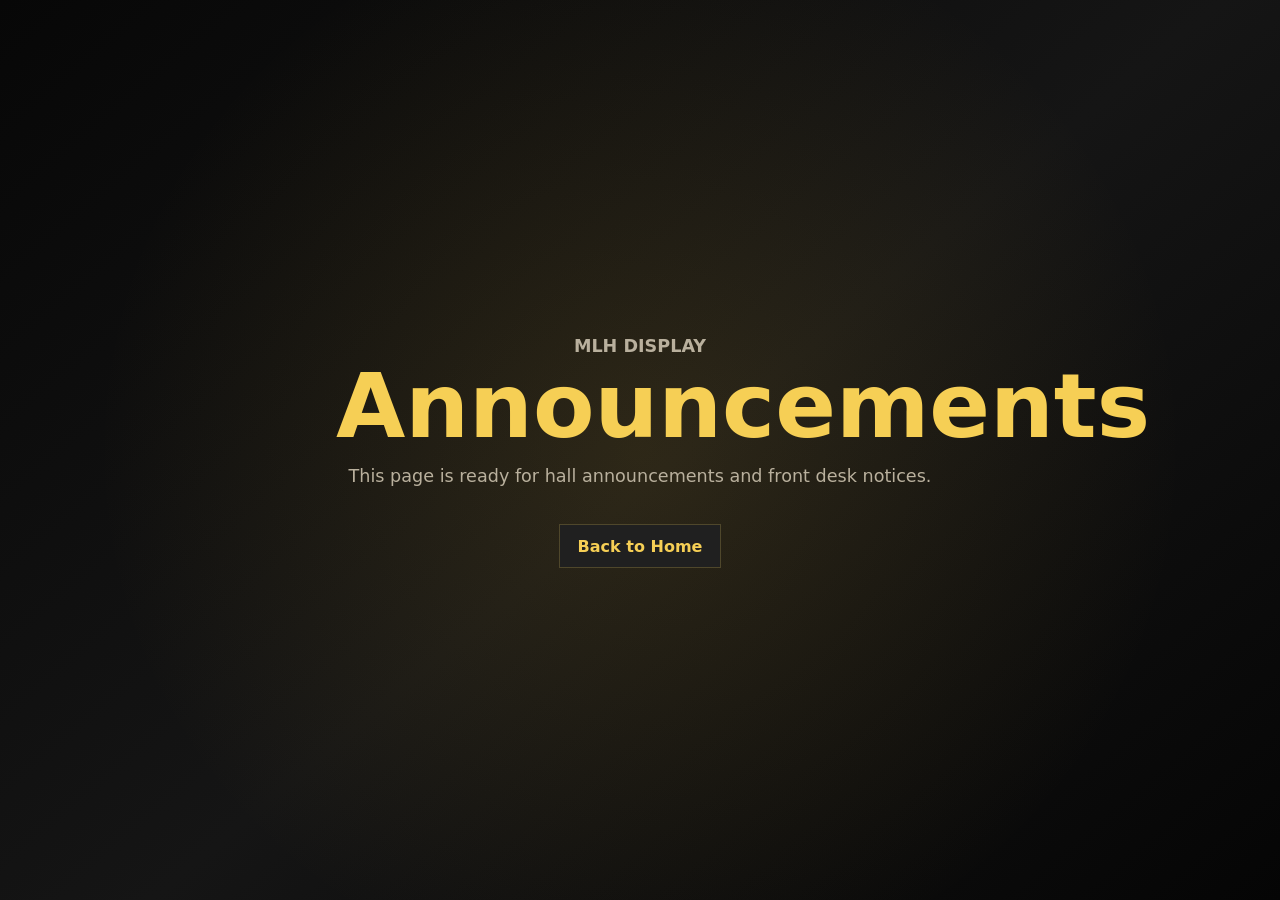
==== announcements.html @ ba6b6603 "Add homepage prototype and package tracker flow" ====
<!doctype html>
<html lang="en">
  <head>
    <meta charset="UTF-8" />
    <meta name="viewport" content="width=device-width, initial-scale=1.0" />
    <title>MLH Announcements</title>
    <link rel="stylesheet" href="styles.css" />
  </head>
  <body>
    <main class="placeholder-page">
      <section class="placeholder-panel">
        <p class="eyebrow">MLH Display</p>
        <h1>Announcements</h1>
        <p>This page is ready for hall announcements and front desk notices.</p>
        <a class="back-link" href="index.html">Back to Home</a>
      </section>
    </main>
  </body>
</html>
---- styles.css ----
:root {
  --bg: #090909;
  --panel: #151515;
  --panel-soft: #202020;
  --gold: #d8a92d;
  --gold-bright: #f6cf55;
  --gold-deep: #946f13;
  --text: #f5f1e5;
  --muted: #b9b09d;
  --line: rgba(246, 207, 85, 0.22);
  --shadow: rgba(0, 0, 0, 0.45);
}

* {
  box-sizing: border-box;
}

body {
  min-height: 100vh;
  margin: 0;
  color: var(--text);
  background:
    radial-gradient(circle at center, rgba(216, 169, 45, 0.13), transparent 34rem),
    linear-gradient(140deg, #070707 0%, var(--panel) 52%, #050505 100%);
  font-family:
    Inter, ui-sans-serif, system-ui, -apple-system, BlinkMacSystemFont, "Segoe UI",
    sans-serif;
}

a {
  color: inherit;
}

.display-shell {
  min-height: 100vh;
  display: grid;
  grid-template-rows: auto 1fr;
  gap: 2rem;
  padding: clamp(1rem, 3vw, 2.5rem);
}

.top-bar {
  display: flex;
  align-items: center;
  justify-content: space-between;
  gap: 1rem;
}

.eyebrow {
  margin: 0 0 0.35rem;
  color: var(--gold-bright);
  font-size: 0.78rem;
  font-weight: 800;
  letter-spacing: 0;
  text-transform: uppercase;
}

h1,
h2,
p {
  margin-top: 0;
}

h1 {
  margin-bottom: 0;
  font-size: clamp(2.25rem, 8vw, 5.6rem);
  line-height: 0.9;
}

.status-pill {
  display: inline-flex;
  align-items: center;
  min-height: 2.5rem;
  padding: 0 1rem;
  border: 1px solid var(--line);
  color: var(--gold-bright);
  background: rgba(12, 12, 12, 0.72);
  font-size: 0.95rem;
  font-weight: 800;
}

.wheel-stage {
  display: grid;
  grid-template-columns: 1fr;
  align-items: center;
  justify-items: center;
  align-content: center;
  gap: 1.5rem;
  width: min(76rem, 100%);
  margin: 0 auto;
}

.wheel-copy {
  order: 2;
  max-width: 32rem;
  min-height: 12rem;
  display: grid;
  align-content: start;
  text-align: center;
}

.wheel-copy h2 {
  margin-bottom: 0.75rem;
  color: var(--gold-bright);
  font-size: clamp(2rem, 4vw, 3.7rem);
  line-height: 0.95;
}

.wheel-copy p:last-child {
  margin-bottom: 0;
  color: var(--muted);
  font-size: clamp(1rem, 1.4vw, 1.25rem);
  line-height: 1.55;
}

#selected-description {
  min-height: 3.2em;
}

.radial-menu {
  order: 1;
  width: min(66vh, 36rem);
  max-width: 100%;
  aspect-ratio: 1;
  filter: drop-shadow(0 2rem 3rem var(--shadow));
}

.wheel {
  width: 100%;
  height: 100%;
  overflow: visible;
}

.wheel-link {
  --lift-x: 0px;
  --lift-y: 0px;
  cursor: pointer;
  outline: none;
}

.wheel-slice-group {
  transform-box: fill-box;
  transform-origin: center;
  transition:
    transform 180ms ease,
    filter 180ms ease;
}

.wheel-link:nth-of-type(1) {
  --lift-x: 10px;
  --lift-y: -18px;
}

.wheel-link:nth-of-type(2) {
  --lift-x: 20px;
  --lift-y: 0px;
}

.wheel-link:nth-of-type(3) {
  --lift-x: 10px;
  --lift-y: 18px;
}

.wheel-link:nth-of-type(4) {
  --lift-x: -10px;
  --lift-y: 18px;
}

.wheel-link:nth-of-type(5) {
  --lift-x: -20px;
  --lift-y: 0px;
}

.wheel-link:nth-of-type(6) {
  --lift-x: -10px;
  --lift-y: -18px;
}

.wheel-link:hover .wheel-slice-group,
.wheel-link:focus-visible .wheel-slice-group {
  transform: translate(var(--lift-x), var(--lift-y)) scale(1.035);
  filter: drop-shadow(0 0.8rem 1rem rgba(0, 0, 0, 0.4));
}

.wheel-slice {
  fill: var(--panel-soft);
  stroke: var(--bg);
  stroke-width: 4;
  transition:
    fill 180ms ease,
    stroke 180ms ease;
}

.wheel-link:nth-of-type(2n) .wheel-slice {
  fill: #181818;
}

.wheel-link:hover .wheel-slice,
.wheel-link:focus-visible .wheel-slice {
  fill: var(--gold);
  stroke: var(--gold-bright);
}

.wheel-label {
  fill: var(--text);
  font-size: 15px;
  font-weight: 900;
  text-anchor: middle;
  dominant-baseline: middle;
  pointer-events: none;
  transition: fill 180ms ease;
}

.wheel-label-wide {
  font-size: 14px;
}

.wheel-link:hover .wheel-label,
.wheel-link:focus-visible .wheel-label {
  fill: #090909;
}

.wheel-center {
  fill: #080808;
  stroke: var(--gold-bright);
  stroke-width: 3;
}

.wheel-center-title,
.wheel-center-subtitle {
  fill: var(--gold-bright);
  font-weight: 900;
  text-anchor: middle;
  pointer-events: none;
}

.wheel-center-title {
  font-size: 34px;
}

.wheel-center-subtitle {
  fill: var(--muted);
  font-size: 15px;
}

.placeholder-page {
  min-height: 100vh;
  display: grid;
  place-items: center;
  padding: 2rem;
  text-align: center;
}

.placeholder-panel {
  width: min(38rem, 100%);
}

.placeholder-panel h1 {
  margin-bottom: 1rem;
  color: var(--gold-bright);
}

.placeholder-panel p {
  color: var(--muted);
  font-size: 1.1rem;
  line-height: 1.6;
}

.back-link {
  display: inline-flex;
  align-items: center;
  min-height: 2.75rem;
  margin-top: 1rem;
  padding: 0 1.1rem;
  border: 1px solid var(--line);
  background: var(--panel-soft);
  color: var(--gold-bright);
  font-weight: 800;
  text-decoration: none;
}

.back-link:hover,
.back-link:focus-visible {
  border-color: var(--gold-bright);
  background: var(--gold);
  color: #090909;
}

.fullscreen-embed-page {
  position: relative;
  min-height: 100vh;
  background: #060606;
}

.fullscreen-embed-frame {
  display: block;
  width: 100%;
  height: 100vh;
  border: 0;
  background: #060606;
}

.overlay-close {
  position: fixed;
  top: 1rem;
  right: 1rem;
  z-index: 10;
  display: grid;
  place-items: center;
  width: 2.75rem;
  height: 2.75rem;
  border: 1px solid rgba(245, 241, 229, 0.16);
  background: rgba(9, 9, 9, 0.72);
  color: var(--gold-bright);
  font-size: 1.75rem;
  font-weight: 600;
  line-height: 1;
  text-decoration: none;
  backdrop-filter: blur(8px);
}

.overlay-close:hover,
.overlay-close:focus-visible {
  border-color: var(--gold-bright);
  background: rgba(216, 169, 45, 0.94);
  color: #090909;
}

@media (max-width: 760px) {
  .display-shell {
    gap: 1.25rem;
  }

  .top-bar {
    align-items: flex-start;
  }

  .wheel-copy {
    justify-self: center;
  }

  .radial-menu {
    width: min(82vw, 28rem);
  }

  .wheel-label {
    font-size: 14px;
  }

  .wheel-label-wide {
    font-size: 12px;
  }
}

@media (prefers-reduced-motion: reduce) {
  *,
  *::before,
  *::after {
    scroll-behavior: auto !important;
    transition-duration: 0.01ms !important;
    animation-duration: 0.01ms !important;
    animation-iteration-count: 1 !important;
  }
}
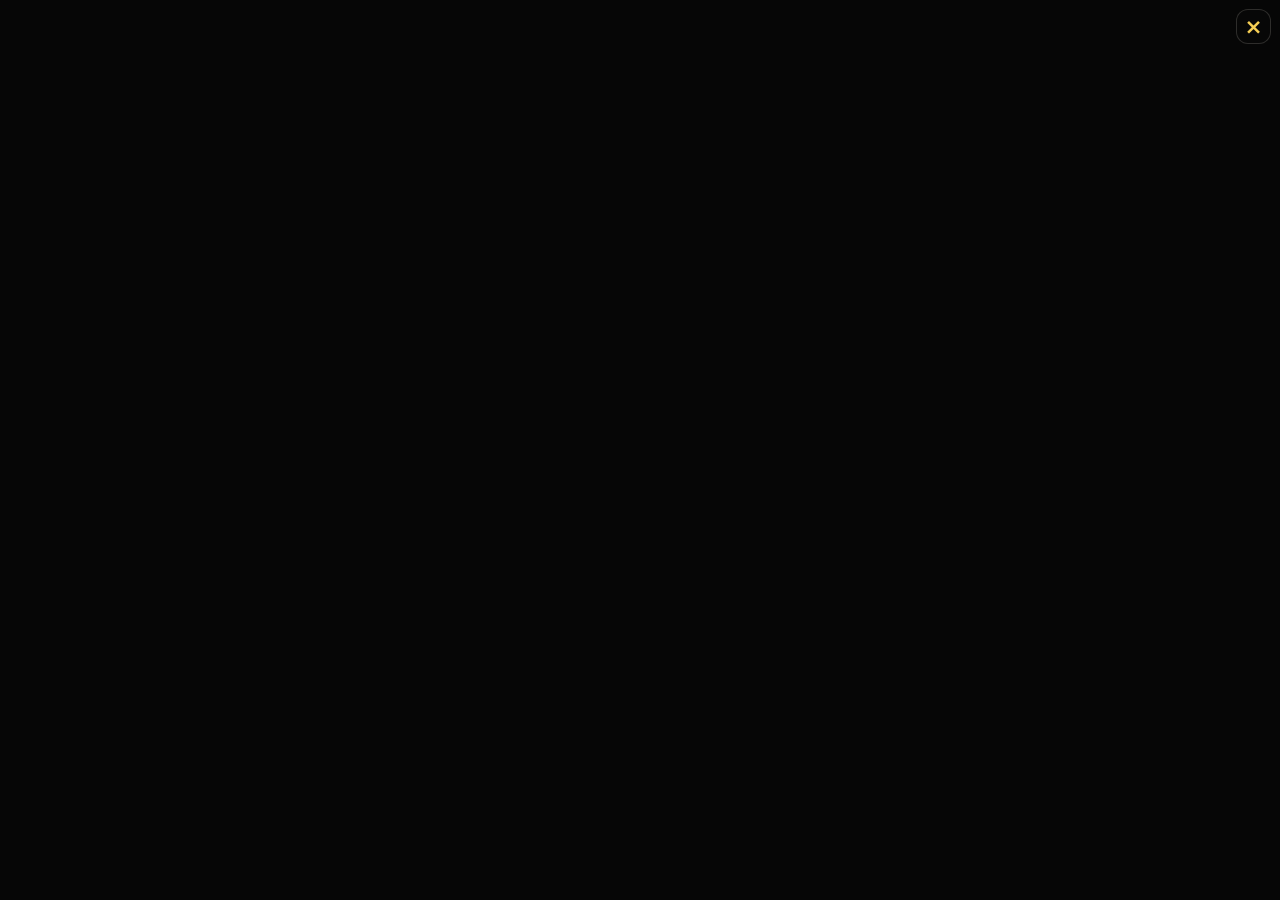
==== commit 74902026: "Add display settings, themes, and tab reuse" ====
--- a/announcements.html
+++ b/announcements.html
@@ -3,17 +3,26 @@
   <head>
     <meta charset="UTF-8" />
     <meta name="viewport" content="width=device-width, initial-scale=1.0" />
-    <title>MLH Announcements</title>
+    <title>MSOE Dorm Announcements</title>
     <link rel="stylesheet" href="styles.css" />
   </head>
   <body>
-    <main class="placeholder-page">
-      <section class="placeholder-panel">
-        <p class="eyebrow">MLH Display</p>
-        <h1>Announcements</h1>
-        <p>This page is ready for hall announcements and front desk notices.</p>
-        <a class="back-link" href="index.html">Back to Home</a>
-      </section>
+    <main class="fullscreen-embed-page">
+      <a class="overlay-close" href="index.html" aria-label="Return to home screen">
+        <span aria-hidden="true">&times;</span>
+      </a>
+
+      <iframe
+        class="fullscreen-embed-frame"
+        data-display-key="announcements"
+        title="MSOE Dorm announcements"
+        loading="eager"
+        allowfullscreen
+      ></iframe>
     </main>
+    <script src="display-config.js"></script>
+    <script src="theme.js"></script>
+    <script src="display-frame.js"></script>
+    <script src="embed-tab.js"></script>
   </body>
 </html>
--- a/styles.css
+++ b/styles.css
@@ -16,6 +16,7 @@
 }
 
 body {
+  position: relative;
   min-height: 100vh;
   margin: 0;
   color: var(--text);
@@ -27,11 +28,41 @@
     sans-serif;
 }
 
+body[data-display-theme="summer"] {
+  background:
+    radial-gradient(circle at 12% 10%, rgba(255, 206, 93, 0.22), transparent 16rem),
+    radial-gradient(circle at 86% 84%, rgba(74, 160, 223, 0.14), transparent 20rem),
+    linear-gradient(145deg, #09121a 0%, #172530 48%, #14110d 100%);
+}
+
+body[data-display-theme="winter"] {
+  background:
+    radial-gradient(circle at 16% 10%, rgba(219, 238, 255, 0.16), transparent 16rem),
+    radial-gradient(circle at 88% 84%, rgba(191, 223, 246, 0.12), transparent 18rem),
+    linear-gradient(145deg, #081017 0%, #15212a 48%, #171a1f 100%);
+}
+
+body[data-display-theme="autumn"] {
+  background:
+    radial-gradient(circle at 16% 10%, rgba(227, 126, 55, 0.18), transparent 16rem),
+    radial-gradient(circle at 84% 86%, rgba(193, 103, 44, 0.14), transparent 18rem),
+    linear-gradient(145deg, #120b08 0%, #261611 48%, #18120e 100%);
+}
+
+body[data-display-theme="spring"] {
+  background:
+    radial-gradient(circle at 14% 10%, rgba(129, 209, 133, 0.16), transparent 16rem),
+    radial-gradient(circle at 84% 84%, rgba(255, 182, 197, 0.12), transparent 18rem),
+    linear-gradient(145deg, #08110b 0%, #162117 48%, #161914 100%);
+}
+
 a {
   color: inherit;
 }
 
 .display-shell {
+  position: relative;
+  z-index: 3;
   min-height: 100vh;
   display: grid;
   grid-template-rows: auto 1fr;
@@ -73,6 +104,7 @@
   min-height: 2.5rem;
   padding: 0 1rem;
   border: 1px solid var(--line);
+  border-radius: 999px;
   color: var(--gold-bright);
   background: rgba(12, 12, 12, 0.72);
   font-size: 0.95rem;
@@ -147,33 +179,23 @@
 }
 
 .wheel-link:nth-of-type(1) {
-  --lift-x: 10px;
+  --lift-x: 0px;
   --lift-y: -18px;
 }
 
 .wheel-link:nth-of-type(2) {
-  --lift-x: 20px;
+  --lift-x: 18px;
   --lift-y: 0px;
 }
 
 .wheel-link:nth-of-type(3) {
-  --lift-x: 10px;
+  --lift-x: 0px;
   --lift-y: 18px;
 }
 
 .wheel-link:nth-of-type(4) {
-  --lift-x: -10px;
-  --lift-y: 18px;
-}
-
-.wheel-link:nth-of-type(5) {
-  --lift-x: -20px;
+  --lift-x: -18px;
   --lift-y: 0px;
-}
-
-.wheel-link:nth-of-type(6) {
-  --lift-x: -10px;
-  --lift-y: -18px;
 }
 
 .wheel-link:hover .wheel-slice-group,
@@ -212,7 +234,7 @@
 }
 
 .wheel-label-wide {
-  font-size: 14px;
+  font-size: 13px;
 }
 
 .wheel-link:hover .wheel-label,
@@ -235,15 +257,16 @@
 }
 
 .wheel-center-title {
-  font-size: 34px;
+  font-size: 28px;
 }
 
 .wheel-center-subtitle {
   fill: var(--muted);
-  font-size: 15px;
+  font-size: 13px;
 }
 
 .placeholder-page {
+  position: relative;
   min-height: 100vh;
   display: grid;
   place-items: center;
@@ -273,6 +296,7 @@
   margin-top: 1rem;
   padding: 0 1.1rem;
   border: 1px solid var(--line);
+  border-radius: 999px;
   background: var(--panel-soft);
   color: var(--gold-bright);
   font-weight: 800;
@@ -293,6 +317,8 @@
 }
 
 .fullscreen-embed-frame {
+  position: relative;
+  z-index: 1;
   display: block;
   width: 100%;
   height: 100vh;
@@ -302,17 +328,18 @@
 
 .overlay-close {
   position: fixed;
-  top: 1rem;
-  right: 1rem;
+  top: 0.55rem;
+  right: 0.55rem;
   z-index: 10;
   display: grid;
   place-items: center;
-  width: 2.75rem;
-  height: 2.75rem;
+  width: 2.2rem;
+  height: 2.2rem;
   border: 1px solid rgba(245, 241, 229, 0.16);
+  border-radius: 0.75rem;
   background: rgba(9, 9, 9, 0.72);
   color: var(--gold-bright);
-  font-size: 1.75rem;
+  font-size: 1.35rem;
   font-weight: 600;
   line-height: 1;
   text-decoration: none;
@@ -326,6 +353,741 @@
   color: #090909;
 }
 
+.settings-page {
+  position: relative;
+  z-index: 3;
+  min-height: 100vh;
+  display: grid;
+  grid-template-rows: auto 1fr;
+  gap: 1.5rem;
+  padding: clamp(1rem, 3vw, 2.5rem);
+}
+
+.settings-theme-preview {
+  position: fixed;
+  inset: 0;
+  z-index: 2;
+  overflow: hidden;
+  pointer-events: none;
+}
+
+.settings-theme-art {
+  position: absolute;
+  inset: 0;
+  opacity: 0;
+  transition: opacity 180ms ease;
+}
+
+body[data-display-theme="summer"] .settings-theme-art-summer,
+body[data-display-theme="winter"] .settings-theme-art-winter,
+body[data-display-theme="autumn"] .settings-theme-art-autumn,
+body[data-display-theme="spring"] .settings-theme-art-spring {
+  opacity: 1;
+}
+
+.settings-header {
+  display: flex;
+  align-items: flex-start;
+  justify-content: space-between;
+  gap: 1rem;
+}
+
+.settings-intro {
+  max-width: 40rem;
+}
+
+.settings-intro h1 {
+  margin-bottom: 0.95rem;
+}
+
+.settings-copy {
+  margin-top: 0;
+  margin-bottom: 0;
+  color: var(--muted);
+  font-size: 1.05rem;
+  line-height: 1.6;
+}
+
+.settings-tool {
+  width: min(58rem, 100%);
+  margin: 0 auto;
+  padding: clamp(1.25rem, 3vw, 2rem);
+  border: 1px solid var(--line);
+  border-radius: 1.5rem;
+  background: rgba(12, 12, 12, 0.84);
+}
+
+.settings-form {
+  display: grid;
+  gap: 1.25rem;
+}
+
+.settings-group {
+  display: grid;
+  gap: 0.45rem;
+}
+
+.settings-theme-group {
+  padding: 0;
+  margin: 0;
+  border: 0;
+}
+
+.settings-label {
+  color: var(--gold-bright);
+  font-size: 0.95rem;
+  font-weight: 800;
+}
+
+.settings-input {
+  width: 100%;
+  min-height: 3.25rem;
+  padding: 0.8rem 1rem;
+  border: 1px solid rgba(245, 241, 229, 0.16);
+  border-radius: 1rem;
+  background: rgba(25, 25, 25, 0.96);
+  color: var(--text);
+  font: inherit;
+}
+
+.settings-input:focus {
+  outline: none;
+  border-color: var(--gold-bright);
+  box-shadow: 0 0 0 3px rgba(246, 207, 85, 0.15);
+}
+
+.settings-input[aria-invalid="true"] {
+  border-color: #ef8d74;
+  box-shadow: 0 0 0 3px rgba(239, 141, 116, 0.14);
+}
+
+.settings-help,
+.settings-note,
+.settings-status {
+  margin-bottom: 0;
+  color: var(--muted);
+  line-height: 1.5;
+}
+
+.settings-help {
+  font-size: 0.94rem;
+}
+
+.settings-note {
+  font-size: 0.96rem;
+}
+
+.settings-actions {
+  display: flex;
+  flex-wrap: wrap;
+  gap: 0.75rem;
+  padding-top: 0.25rem;
+}
+
+.theme-picker {
+  display: grid;
+  grid-template-columns: repeat(2, minmax(0, 1fr));
+  gap: 0.85rem;
+}
+
+.settings-theme-actions {
+  display: flex;
+  justify-content: flex-start;
+  padding-top: 0.2rem;
+}
+
+.theme-option {
+  position: relative;
+  display: grid;
+  gap: 0.35rem;
+  min-height: 7rem;
+  padding: 1rem 1rem 1rem 3.2rem;
+  border: 1px solid rgba(245, 241, 229, 0.16);
+  border-radius: 1.15rem;
+  background: rgba(25, 25, 25, 0.96);
+  cursor: pointer;
+  overflow: hidden;
+  transition:
+    border-color 180ms ease,
+    box-shadow 180ms ease,
+    transform 180ms ease;
+}
+
+.theme-option::before {
+  content: "";
+  position: absolute;
+  top: 1rem;
+  left: 1rem;
+  width: 1.15rem;
+  height: 1.15rem;
+  border: 2px solid rgba(245, 241, 229, 0.24);
+  border-radius: 999px;
+  background: rgba(9, 9, 9, 0.38);
+}
+
+.theme-option::after {
+  content: "";
+  position: absolute;
+  inset: auto 0 0;
+  height: 46%;
+  opacity: 0.9;
+}
+
+.theme-option:hover,
+.theme-option:focus-within,
+.theme-option.is-selected {
+  border-color: var(--gold-bright);
+  box-shadow: 0 0 0 3px rgba(246, 207, 85, 0.16);
+}
+
+.theme-option:hover {
+  transform: translateY(-2px);
+}
+
+.theme-option.is-selected::before {
+  border-color: var(--gold-bright);
+  background:
+    radial-gradient(circle at center, var(--gold-bright) 0 35%, transparent 38%);
+}
+
+.theme-option-title,
+.theme-option-copy {
+  position: relative;
+  z-index: 1;
+}
+
+.theme-option-title {
+  color: var(--text);
+  font-size: 1rem;
+  font-weight: 800;
+}
+
+.theme-option-copy {
+  color: var(--muted);
+  font-size: 0.92rem;
+  line-height: 1.45;
+}
+
+.theme-radio {
+  position: absolute;
+  inset: 0;
+  opacity: 0;
+  cursor: pointer;
+}
+
+.theme-option-summer {
+  background: linear-gradient(180deg, rgba(83, 143, 205, 0.16), rgba(25, 25, 25, 0.96) 56%);
+}
+
+.theme-option-summer::after {
+  background:
+    radial-gradient(circle at 18% 28%, rgba(255, 217, 110, 0.95) 0 0.7rem, transparent 0.75rem),
+    linear-gradient(180deg, transparent 0 56%, rgba(227, 194, 123, 0.94) 58% 100%);
+}
+
+.theme-option-winter {
+  background: linear-gradient(180deg, rgba(150, 190, 220, 0.14), rgba(25, 25, 25, 0.96) 56%);
+}
+
+.theme-option-winter::after {
+  background:
+    radial-gradient(circle at 20% 70%, rgba(245, 249, 255, 0.95) 0 0.9rem, transparent 0.95rem),
+    radial-gradient(circle at 22% 50%, rgba(245, 249, 255, 0.95) 0 0.65rem, transparent 0.7rem),
+    linear-gradient(180deg, transparent 0 58%, rgba(240, 248, 255, 0.95) 60% 100%);
+}
+
+.theme-option-autumn {
+  background: linear-gradient(180deg, rgba(142, 73, 39, 0.18), rgba(25, 25, 25, 0.96) 56%);
+}
+
+.theme-option-autumn::after {
+  background:
+    radial-gradient(circle at 18% 76%, rgba(213, 115, 33, 0.95) 0 0.9rem, transparent 0.95rem),
+    radial-gradient(circle at 64% 26%, rgba(199, 89, 38, 0.92) 0 0.42rem, transparent 0.46rem),
+    radial-gradient(circle at 78% 18%, rgba(236, 166, 67, 0.95) 0 0.38rem, transparent 0.42rem),
+    linear-gradient(180deg, transparent 0 62%, rgba(124, 66, 29, 0.95) 64% 100%);
+}
+
+.theme-option-spring {
+  background: linear-gradient(180deg, rgba(104, 164, 111, 0.18), rgba(25, 25, 25, 0.96) 56%);
+}
+
+.theme-option-spring::after {
+  background:
+    radial-gradient(circle at 72% 18%, rgba(242, 250, 255, 0.92) 0 0.7rem, transparent 0.75rem),
+    radial-gradient(circle at 26% 70%, rgba(255, 173, 189, 0.95) 0 0.38rem, transparent 0.42rem),
+    radial-gradient(circle at 34% 66%, rgba(255, 232, 107, 0.95) 0 0.22rem, transparent 0.26rem),
+    linear-gradient(180deg, transparent 0 62%, rgba(100, 177, 97, 0.95) 64% 100%);
+}
+
+.settings-button {
+  display: inline-flex;
+  align-items: center;
+  justify-content: center;
+  min-height: 2.9rem;
+  padding: 0 1.2rem;
+  border: 1px solid var(--line);
+  border-radius: 999px;
+  background: var(--panel-soft);
+  color: var(--gold-bright);
+  font: inherit;
+  font-weight: 800;
+  cursor: pointer;
+}
+
+.settings-button:hover,
+.settings-button:focus-visible {
+  border-color: var(--gold-bright);
+  background: rgba(216, 169, 45, 0.16);
+}
+
+.settings-button-primary {
+  background: var(--gold);
+  color: #090909;
+  border-color: var(--gold);
+}
+
+.settings-button-primary:hover,
+.settings-button-primary:focus-visible {
+  background: var(--gold-bright);
+  border-color: var(--gold-bright);
+}
+
+.settings-status {
+  min-height: 1.5rem;
+  font-size: 0.95rem;
+  font-weight: 700;
+}
+
+.settings-status[data-state="success"] {
+  color: var(--gold-bright);
+}
+
+.settings-status[data-state="error"] {
+  color: #ef8d74;
+}
+
+.settings-summer-glow {
+  position: absolute;
+  top: -2rem;
+  left: -1rem;
+  width: 14rem;
+  height: 14rem;
+  border-radius: 50%;
+  background: radial-gradient(circle, rgba(255, 206, 87, 0.18), transparent 68%);
+}
+
+.settings-summer-sun {
+  position: absolute;
+  top: 1.4rem;
+  left: 1.7rem;
+  width: clamp(3.8rem, 8vw, 5.8rem);
+  height: clamp(3.8rem, 8vw, 5.8rem);
+  border-radius: 50%;
+  background: radial-gradient(circle at 35% 35%, #fff5ba 0 18%, #ffd65a 22% 62%, #f39d22 70% 100%);
+  opacity: 0.95;
+}
+
+.settings-summer-palm {
+  --summer-trunk-left: 2.6rem;
+  --summer-trunk-bottom: 0rem;
+  --summer-trunk-width: 1.3rem;
+  --summer-trunk-height: 11rem;
+  position: absolute;
+  left: 1rem;
+  bottom: 1.85vh;
+  width: clamp(6rem, 12vw, 10rem);
+  height: clamp(12rem, 26vh, 18rem);
+  opacity: 0.92;
+}
+
+.settings-summer-trunk {
+  position: absolute;
+  left: var(--summer-trunk-left);
+  bottom: var(--summer-trunk-bottom);
+  width: var(--summer-trunk-width);
+  height: var(--summer-trunk-height);
+  border-radius: 999px;
+  background: linear-gradient(180deg, #8d5b2b 0%, #5a3318 100%);
+  transform: rotate(-10deg);
+}
+
+.settings-summer-crown {
+  position: absolute;
+  left: calc(var(--summer-trunk-left) - 1.3rem);
+  bottom: calc(var(--summer-trunk-bottom) + var(--summer-trunk-height) - 4.5rem);
+  width: 4.75rem;
+  height: 4.75rem;
+}
+
+.settings-summer-leaf {
+  position: absolute;
+  top: 0;
+  left: 0;
+  width: 4.75rem;
+  height: 1.6rem;
+  border-radius: 999px 0 999px 0;
+  background: linear-gradient(90deg, rgba(90, 170, 97, 0.95), rgba(35, 106, 62, 0.95));
+  transform-origin: 0.8rem 0.8rem;
+}
+
+.settings-summer-leaf-a {
+  transform: rotate(0deg);
+}
+
+.settings-summer-leaf-b {
+  transform: rotate(50deg);
+}
+
+.settings-summer-leaf-c {
+  transform: rotate(100deg);
+}
+
+.settings-summer-leaf-d {
+  transform: rotate(150deg);
+}
+
+.settings-summer-sand {
+  position: absolute;
+  left: -3vw;
+  right: -3vw;
+  bottom: -5vh;
+  height: 10vh;
+  min-height: 3.5rem;
+  background:
+    radial-gradient(circle at 20% 18%, rgba(255, 241, 184, 0.45) 0 5%, transparent 6%),
+    radial-gradient(circle at 56% 28%, rgba(255, 230, 145, 0.25) 0 4%, transparent 5%),
+    linear-gradient(180deg, rgba(239, 214, 147, 0.92), rgba(218, 184, 109, 0.95));
+  border-top-left-radius: 52% 42%;
+  border-top-right-radius: 50% 40%;
+}
+
+.settings-winter-flake {
+  position: absolute;
+  width: 0.55rem;
+  height: 0.55rem;
+  border-radius: 50%;
+  background: rgba(236, 246, 255, 0.92);
+  box-shadow: 0 0 0 2px rgba(236, 246, 255, 0.08);
+}
+
+.settings-winter-flake-a {
+  top: 1.7rem;
+  left: 14vw;
+}
+
+.settings-winter-flake-b {
+  top: 4rem;
+  left: 28vw;
+}
+
+.settings-winter-flake-c {
+  top: 2.6rem;
+  right: 22vw;
+}
+
+.settings-winter-flake-d {
+  top: 5.2rem;
+  right: 10vw;
+}
+
+.settings-winter-snowman {
+  position: absolute;
+  left: 2rem;
+  bottom: 2.85vh;
+  width: 8rem;
+  height: 10rem;
+  opacity: 0.94;
+}
+
+.settings-winter-body {
+  position: absolute;
+  left: 50%;
+  border-radius: 50%;
+  transform: translateX(-50%);
+  background: linear-gradient(180deg, rgba(250, 253, 255, 0.98), rgba(217, 232, 242, 0.98));
+}
+
+.settings-winter-body-large {
+  bottom: 0;
+  width: 5.3rem;
+  height: 5rem;
+}
+
+.settings-winter-body-small {
+  bottom: 4.3rem;
+  width: 4.1rem;
+  height: 3.9rem;
+}
+
+.settings-winter-eye {
+  position: absolute;
+  bottom: 6.7rem;
+  width: 0.36rem;
+  height: 0.36rem;
+  border-radius: 50%;
+  background: #2f4151;
+}
+
+.settings-winter-eye-left {
+  left: 3.50rem;
+}
+
+.settings-winter-eye-right {
+  left: 4.90rem;
+}
+
+.settings-winter-nose {
+  position: absolute;
+  left: 4.40rem;
+  bottom: 6.05rem;
+  width: 0;
+  height: 0;
+  border-top: 0.22rem solid transparent;
+  border-bottom: 0.22rem solid transparent;
+  border-left: 0.95rem solid #f08d2d;
+  transform: rotate(-3deg);
+}
+
+.settings-winter-scarf {
+  position: absolute;
+  left: 2.45rem;
+  bottom: 4.45rem;
+  width: 3.15rem;
+  height: 0.82rem;
+  border-radius: 999px;
+  background: linear-gradient(90deg, #d96b61, #c84d43);
+}
+
+.settings-winter-scarf::after {
+  content: "";
+  position: absolute;
+  left: -.1rem;
+  top: 0.35rem;
+  width: 0.92rem;
+  height: 1.7rem;
+  border-radius: 0.4rem 0.4rem 0.85rem 0.85rem;
+  background: linear-gradient(180deg, #de746a, #c84d43);
+  transform: rotate(10deg);
+}
+
+.settings-winter-snow {
+  position: absolute;
+  left: -3vw;
+  right: -3vw;
+  bottom: -5vh;
+  height: 10vh;
+  min-height: 3.5rem;
+  background:
+    radial-gradient(circle at 16% 36%, rgba(255, 255, 255, 0.28) 0 8%, transparent 9%),
+    linear-gradient(180deg, rgba(247, 251, 255, 0.95), rgba(213, 229, 240, 0.96));
+  border-top-left-radius: 58% 38%;
+  border-top-right-radius: 60% 40%;
+}
+
+.settings-autumn-branch {
+  position: absolute;
+  top: 2.8rem;
+  right: -0.5rem;
+  width: 13rem;
+  height: 0.7rem;
+  border-radius: 999px;
+  background: linear-gradient(90deg, rgba(116, 71, 35, 0.92), rgba(77, 43, 21, 0.96));
+  transform: rotate(16deg);
+}
+
+.settings-autumn-leaf {
+  position: absolute;
+  width: 1.5rem;
+  height: 1.1rem;
+  border-radius: 1rem 0;
+  transform: rotate(20deg);
+}
+
+.settings-autumn-leaf-a {
+  top: 3.6rem;
+  right: 7rem;
+  background: linear-gradient(90deg, #ef9651, #c96329);
+}
+
+.settings-autumn-leaf-b {
+  top: 5.7rem;
+  right: 10.4rem;
+  background: linear-gradient(90deg, #d67e25, #9e441d);
+  transform: rotate(-18deg);
+}
+
+.settings-autumn-leaf-c {
+  top: 6rem;
+  right: 3.2rem;
+  background: linear-gradient(90deg, #f0c14d, #d36e2a);
+}
+
+.settings-autumn-pumpkin {
+  position: absolute;
+  left: 2.4rem;
+  bottom: 2.5vh;
+  width: 5.8rem;
+  height: 4.6rem;
+  border-radius: 48% 48% 42% 42%;
+  background: linear-gradient(180deg, rgba(247, 148, 54, 0.95), rgba(193, 95, 31, 0.95));
+  opacity: 0.96;
+}
+
+.settings-autumn-pumpkin-seam {
+  position: absolute;
+  top: 0.4rem;
+  bottom: 0.5rem;
+  width: 0.3rem;
+  border-radius: 999px;
+  background: rgba(153, 74, 18, 0.5);
+}
+
+.settings-autumn-pumpkin-seam-a {
+  left: 2.1rem;
+}
+
+.settings-autumn-pumpkin-seam-b {
+  left: 3.45rem;
+}
+
+.settings-autumn-stem {
+  position: absolute;
+  top: -0.6rem;
+  left: 2.45rem;
+  width: 0.8rem;
+  height: 1rem;
+  border-radius: 0.5rem 0.5rem 0.2rem 0.2rem;
+  background: linear-gradient(180deg, #5f7d32, #41521f);
+}
+
+.settings-autumn-ground {
+  position: absolute;
+  left: -3vw;
+  right: -3vw;
+  bottom: -5vh;
+  height: 10vh;
+  min-height: 3.5rem;
+  background:
+    radial-gradient(circle at 22% 30%, rgba(245, 177, 96, 0.32) 0 7%, transparent 8%),
+    linear-gradient(180deg, rgba(143, 77, 36, 0.9), rgba(86, 47, 25, 0.95));
+  border-top-left-radius: 54% 40%;
+  border-top-right-radius: 44% 36%;
+}
+
+.settings-spring-cloud {
+  position: absolute;
+  top: 2.2rem;
+  right: 8vw;
+  width: 7.2rem;
+  height: 2.8rem;
+  border-radius: 999px;
+  background: rgba(245, 250, 255, 0.92);
+  box-shadow:
+    -1.4rem 0.8rem 0 -0.35rem rgba(245, 250, 255, 0.92),
+    1.5rem 0.5rem 0 -0.4rem rgba(245, 250, 255, 0.92);
+}
+
+.settings-spring-butterfly {
+  position: absolute;
+  width: 1.4rem;
+  height: 1rem;
+}
+
+.settings-spring-butterfly::before,
+.settings-spring-butterfly::after {
+  content: "";
+  position: absolute;
+  width: 0.8rem;
+  height: 1rem;
+  border-radius: 100% 0 100% 0;
+}
+
+.settings-spring-butterfly::before {
+  left: 0;
+  background: rgba(255, 175, 196, 0.92);
+  transform: rotate(-25deg);
+}
+
+.settings-spring-butterfly::after {
+  right: 0;
+  background: rgba(152, 188, 255, 0.92);
+  transform: scaleX(-1) rotate(-25deg);
+}
+
+.settings-spring-butterfly-a {
+  top: 5rem;
+  left: 8vw;
+}
+
+.settings-spring-butterfly-b {
+  top: 3.8rem;
+  right: 20vw;
+}
+
+.settings-spring-flower {
+  position: absolute;
+  bottom: 3.35vh;
+  width: 3rem;
+  height: 6rem;
+}
+
+.settings-spring-flower::before {
+  content: "";
+  position: absolute;
+  left: 1.35rem;
+  bottom: 0;
+  width: 0.22rem;
+  height: 4rem;
+  border-radius: 999px;
+  background: linear-gradient(180deg, #8ecf72, #4c8a44);
+}
+
+.settings-spring-flower::after {
+  content: "";
+  position: absolute;
+  top: 0;
+  left: 0.5rem;
+  width: 2rem;
+  height: 2rem;
+  border-radius: 50%;
+  background:
+    radial-gradient(circle, #ffd95f 0 22%, transparent 24%),
+    radial-gradient(circle at 50% 0.35rem, rgba(255, 177, 194, 0.95) 0 0.52rem, transparent 0.56rem),
+    radial-gradient(circle at 1.62rem 1rem, rgba(255, 177, 194, 0.95) 0 0.52rem, transparent 0.56rem),
+    radial-gradient(circle at 1rem 1.62rem, rgba(255, 177, 194, 0.95) 0 0.52rem, transparent 0.56rem),
+    radial-gradient(circle at 0.35rem 1rem, rgba(255, 177, 194, 0.95) 0 0.52rem, transparent 0.56rem);
+}
+
+.settings-spring-flower-a {
+  left: 10vw;
+  bottom: -.5vh;
+}
+
+.settings-spring-flower-b {
+  left: 16vw;
+  bottom: 0.5vh;
+}
+
+.settings-spring-flower-c {
+  right: 9vw;
+  bottom: 0.95vh;
+}
+
+.settings-spring-grass {
+  position: absolute;
+  left: -3vw;
+  right: -3vw;
+  bottom: -5vh;
+  height: 10vh;
+  min-height: 3.5rem;
+  background:
+    linear-gradient(180deg, rgba(145, 206, 119, 0.94), rgba(74, 136, 69, 0.98)),
+    linear-gradient(90deg, transparent 0 10%, rgba(255, 255, 255, 0.08) 10% 11%, transparent 11% 100%);
+  border-top-left-radius: 52% 40%;
+  border-top-right-radius: 54% 42%;
+}
+
 @media (max-width: 760px) {
   .display-shell {
     gap: 1.25rem;
@@ -349,6 +1111,31 @@
 
   .wheel-label-wide {
     font-size: 12px;
+  }
+
+  .settings-header {
+    flex-direction: column;
+  }
+
+  .settings-tool {
+    width: 100%;
+    border-radius: 1.2rem;
+  }
+
+  .theme-picker {
+    grid-template-columns: 1fr;
+  }
+
+  .settings-summer-palm,
+  .settings-winter-snowman,
+  .settings-autumn-pumpkin {
+    transform: scale(0.82);
+    transform-origin: bottom left;
+  }
+
+  .settings-spring-flower-b,
+  .settings-spring-flower-c {
+    display: none;
   }
 }
 
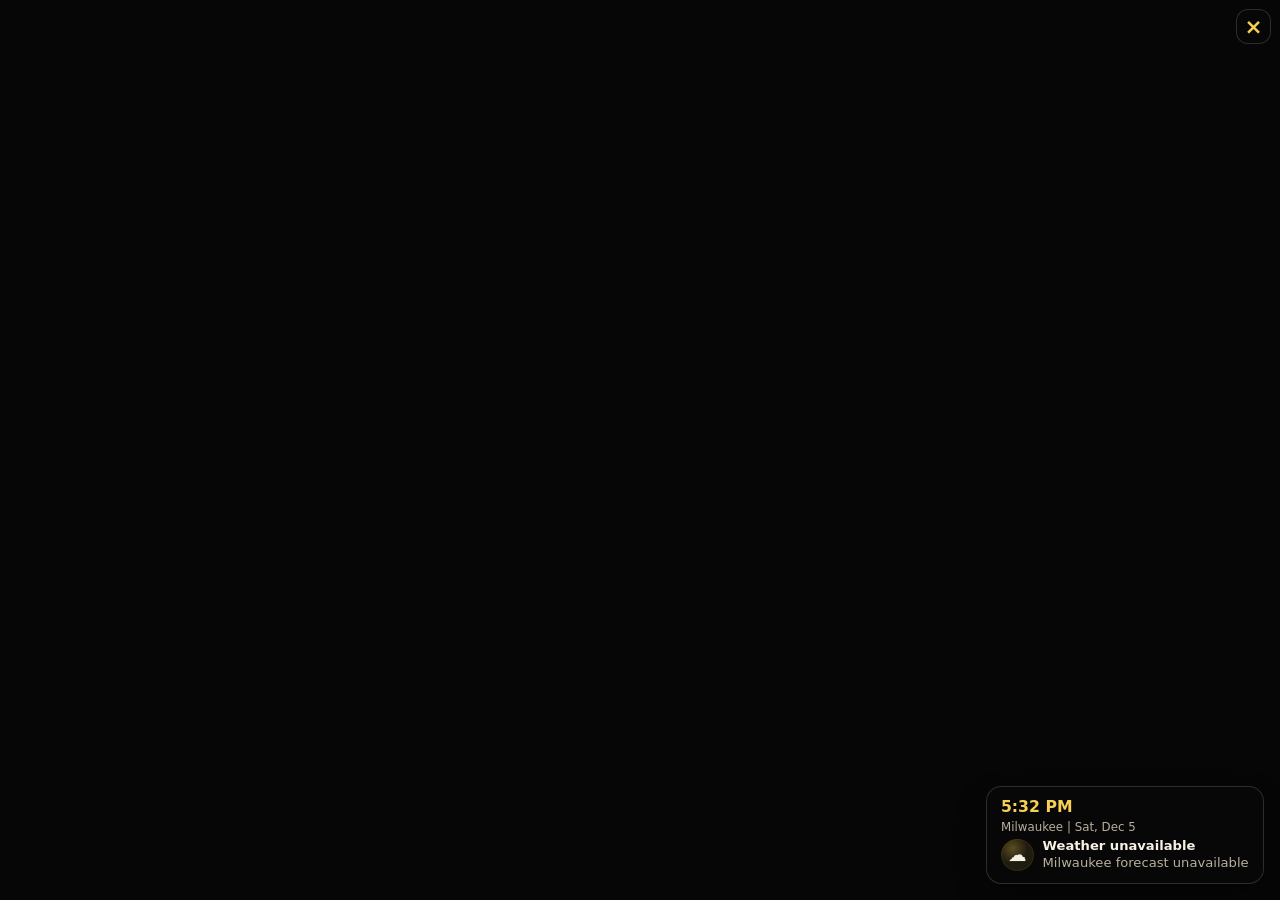
==== commit 0a2f1a88: "Build single display window and expand settings controls" ====
--- a/announcements.html
+++ b/announcements.html
@@ -6,22 +6,28 @@
     <title>MSOE Dorm Announcements</title>
     <link rel="stylesheet" href="styles.css" />
   </head>
-  <body>
+  <body data-page-title-suffix="Announcements" data-rotation-page="announcements">
     <main class="fullscreen-embed-page">
       <a class="overlay-close" href="index.html" aria-label="Return to home screen">
         <span aria-hidden="true">&times;</span>
       </a>
 
-      <iframe
-        class="fullscreen-embed-frame"
-        data-display-key="announcements"
-        title="MSOE Dorm announcements"
-        loading="eager"
-        allowfullscreen
-      ></iframe>
+      <div class="fullscreen-embed-viewport fullscreen-embed-viewport-slides">
+        <iframe
+          class="fullscreen-embed-frame fullscreen-embed-frame-slides"
+          data-display-key="announcements"
+          data-frame-title-suffix="announcements"
+          title="MSOE Dorm announcements"
+          loading="eager"
+          allowfullscreen
+        ></iframe>
+      </div>
     </main>
     <script src="display-config.js"></script>
+    <script src="rotation.js"></script>
+    <script src="branding.js"></script>
     <script src="theme.js"></script>
+    <script src="status-widget.js"></script>
     <script src="display-frame.js"></script>
     <script src="embed-tab.js"></script>
   </body>
--- a/styles.css
+++ b/styles.css
@@ -65,7 +65,7 @@
   z-index: 3;
   min-height: 100vh;
   display: grid;
-  grid-template-rows: auto 1fr;
+  grid-template-rows: auto 1fr auto;
   gap: 2rem;
   padding: clamp(1rem, 3vw, 2.5rem);
 }
@@ -151,6 +151,7 @@
 
 .radial-menu {
   order: 1;
+  position: relative;
   width: min(66vh, 36rem);
   max-width: 100%;
   aspect-ratio: 1;
@@ -248,28 +249,89 @@
   stroke-width: 3;
 }
 
-.wheel-center-title,
-.wheel-center-subtitle {
-  fill: var(--gold-bright);
-  font-weight: 900;
-  text-anchor: middle;
-  pointer-events: none;
-}
-
-.wheel-center-title {
-  font-size: 28px;
-}
-
-.wheel-center-subtitle {
-  fill: var(--muted);
-  font-size: 13px;
+.wheel-center-control {
+  position: absolute;
+  top: 50%;
+  left: 50%;
+  z-index: 2;
+  width: 6.35rem;
+  min-height: 6.35rem;
+  display: grid;
+  align-content: center;
+  justify-items: center;
+  gap: 0.38rem;
+  padding: 0.55rem 0.45rem;
+  text-align: center;
+  transform: translate(-50%, -50%);
+}
+
+.wheel-center-control-label,
+.wheel-center-control-status {
+  margin-bottom: 0;
+}
+
+.wheel-center-control-label {
+  color: var(--muted);
+  font-size: 0.58rem;
+  font-weight: 800;
+  line-height: 1.15;
+  text-transform: uppercase;
+}
+
+.wheel-center-button {
+  min-height: 2.15rem;
+  padding: 0 0.65rem;
+  border: 1px solid var(--line);
+  border-radius: 999px;
+  background: rgba(22, 22, 22, 0.94);
+  color: var(--gold-bright);
+  font: inherit;
+  font-size: 0.68rem;
+  font-weight: 800;
+  line-height: 1;
+  cursor: pointer;
+  transition:
+    border-color 180ms ease,
+    background 180ms ease,
+    color 180ms ease;
+}
+
+.wheel-center-button:hover,
+.wheel-center-button:focus-visible {
+  border-color: var(--gold-bright);
+  background: rgba(216, 169, 45, 0.16);
+}
+
+.wheel-center-button:disabled {
+  cursor: default;
+  opacity: 0.92;
+}
+
+.wheel-center-button[data-state="running"] {
+  border-color: var(--gold);
+  background: var(--gold);
+  color: #090909;
+}
+
+.wheel-center-control-status {
+  min-height: 1rem;
+  color: var(--gold-bright);
+  font-size: 0.72rem;
+  font-weight: 800;
+  line-height: 1.15;
+}
+
+.wheel-center-control-status[data-state="running"] {
+  color: var(--text);
 }
 
 .placeholder-page {
   position: relative;
   min-height: 100vh;
   display: grid;
-  place-items: center;
+  grid-template-rows: 1fr auto;
+  align-items: center;
+  justify-items: center;
   padding: 2rem;
   text-align: center;
 }
@@ -310,10 +372,42 @@
   color: #090909;
 }
 
+.page-footer {
+  position: relative;
+  z-index: 3;
+  margin-top: 0.5rem;
+  color: rgba(245, 241, 229, 0.58);
+  font-size: 0.78rem;
+  line-height: 1.4;
+  text-align: center;
+}
+
 .fullscreen-embed-page {
   position: relative;
   min-height: 100vh;
   background: #060606;
+}
+
+body.display-window-body {
+  overflow: hidden;
+}
+
+body.display-window-body .fullscreen-embed-page,
+body.display-window-body .rotation-display-stage {
+  min-height: 100dvh;
+  height: 100dvh;
+  overflow: hidden;
+}
+
+.fullscreen-embed-viewport {
+  position: relative;
+  width: 100%;
+  height: 100vh;
+  overflow: hidden;
+}
+
+.fullscreen-embed-viewport-slides {
+  --embed-bottom-crop: 2.25rem;
 }
 
 .fullscreen-embed-frame {
@@ -324,6 +418,47 @@
   height: 100vh;
   border: 0;
   background: #060606;
+}
+
+.fullscreen-embed-frame-slides {
+  height: calc(100vh + var(--embed-bottom-crop));
+}
+
+.rotation-display-stage {
+  position: relative;
+  width: 100%;
+  height: 100vh;
+}
+
+.rotation-display-panel {
+  position: absolute;
+  inset: 0;
+  opacity: 0;
+  pointer-events: none;
+}
+
+.rotation-display-panel.is-active {
+  opacity: 1;
+  pointer-events: auto;
+}
+
+.rotation-display-panel[hidden] {
+  display: block;
+}
+
+.rotation-display-panel-slides {
+  overflow: hidden;
+}
+
+.rotation-display-frame {
+  width: 100%;
+  height: 100%;
+  border: 0;
+  background: #060606;
+}
+
+.rotation-display-frame-slides {
+  height: calc(100vh + 2.25rem);
 }
 
 .overlay-close {
@@ -353,12 +488,94 @@
   color: #090909;
 }
 
+.status-widget {
+  position: fixed;
+  right: 1rem;
+  bottom: 1rem;
+  z-index: 9;
+  display: grid;
+  gap: 0.18rem;
+  min-width: 12.2rem;
+  padding: 0.72rem 0.9rem;
+  border: 1px solid rgba(245, 241, 229, 0.16);
+  border-radius: 0.95rem;
+  background: rgba(9, 9, 9, 0.76);
+  box-shadow: 0 1rem 2rem rgba(0, 0, 0, 0.28);
+  color: var(--text);
+  pointer-events: none;
+  backdrop-filter: blur(10px);
+}
+
+.status-widget[hidden] {
+  display: none;
+}
+
+.status-widget-time,
+.status-widget-date,
+.status-widget-weather-label,
+.status-widget-temperature {
+  margin: 0;
+}
+
+.status-widget-time {
+  color: var(--gold-bright);
+  font-size: 0.98rem;
+  font-weight: 800;
+  line-height: 1.2;
+}
+
+.status-widget-date {
+  color: var(--muted);
+  font-size: 0.74rem;
+  line-height: 1.2;
+}
+
+.status-widget-weather-row {
+  display: grid;
+  grid-template-columns: auto 1fr;
+  align-items: center;
+  gap: 0.55rem;
+  margin-top: 0.1rem;
+}
+
+.status-widget-weather-icon {
+  display: grid;
+  place-items: center;
+  width: 2.05rem;
+  height: 2.05rem;
+  border-radius: 999px;
+  background:
+    radial-gradient(circle at 35% 30%, rgba(246, 207, 85, 0.28), transparent 48%),
+    rgba(246, 207, 85, 0.1);
+  box-shadow: inset 0 0 0 1px rgba(246, 207, 85, 0.08);
+  font-size: 1.16rem;
+  line-height: 1;
+}
+
+.status-widget-weather-copy {
+  display: grid;
+  gap: 0.06rem;
+}
+
+.status-widget-weather-label {
+  color: var(--text);
+  font-size: 0.82rem;
+  font-weight: 700;
+  line-height: 1.2;
+}
+
+.status-widget-temperature {
+  color: var(--muted);
+  font-size: 0.82rem;
+  line-height: 1.25;
+}
+
 .settings-page {
   position: relative;
   z-index: 3;
   min-height: 100vh;
   display: grid;
-  grid-template-rows: auto 1fr;
+  grid-template-rows: auto 1fr auto;
   gap: 1.5rem;
   padding: clamp(1rem, 3vw, 2.5rem);
 }
@@ -386,10 +603,15 @@
 }
 
 .settings-header {
+  position: sticky;
+  top: 0;
+  z-index: 4;
   display: flex;
   align-items: flex-start;
   justify-content: space-between;
   gap: 1rem;
+  padding: 0.35rem 0 0.9rem;
+  background: transparent;
 }
 
 .settings-intro {
@@ -419,24 +641,43 @@
 
 .settings-form {
   display: grid;
-  gap: 1.25rem;
+  gap: 1.8rem;
 }
 
 .settings-group {
   display: grid;
   gap: 0.45rem;
+}
+
+.settings-section-group {
+  padding: 0;
+  margin: 0;
+  border: 0;
+  gap: 0.7rem;
+}
+
+.settings-rotation-group {
+  padding: 0;
+  margin: 0;
+  border: 0;
+  gap: 0.7rem;
 }
 
 .settings-theme-group {
   padding: 0;
   margin: 0;
   border: 0;
+  gap: 0.7rem;
 }
 
 .settings-label {
   color: var(--gold-bright);
   font-size: 0.95rem;
   font-weight: 800;
+}
+
+.settings-label-neutral {
+  color: var(--text);
 }
 
 .settings-input {
@@ -477,6 +718,78 @@
   font-size: 0.96rem;
 }
 
+.settings-toggle-row {
+  display: grid;
+  grid-template-columns: minmax(0, 1fr) auto;
+  align-items: center;
+  gap: 1rem;
+}
+
+.settings-theme-toggle-row {
+  padding-top: 0.2rem;
+  padding-bottom: 0.45rem;
+}
+
+.settings-toggle-copy {
+  display: grid;
+  gap: 0.35rem;
+}
+
+.settings-toggle {
+  position: relative;
+  display: inline-flex;
+  align-items: center;
+  justify-content: center;
+  width: 3.35rem;
+  height: 2rem;
+  cursor: pointer;
+}
+
+.settings-toggle-input {
+  position: absolute;
+  inset: 0;
+  opacity: 0;
+  cursor: pointer;
+}
+
+.settings-toggle-track {
+  position: relative;
+  width: 100%;
+  height: 100%;
+  border: 1px solid rgba(245, 241, 229, 0.16);
+  border-radius: 999px;
+  background: rgba(25, 25, 25, 0.96);
+  transition:
+    border-color 180ms ease,
+    background 180ms ease;
+}
+
+.settings-toggle-thumb {
+  position: absolute;
+  top: 0.18rem;
+  left: 0.18rem;
+  width: 1.45rem;
+  height: 1.45rem;
+  border-radius: 50%;
+  background: var(--text);
+  box-shadow: 0 0.18rem 0.5rem rgba(0, 0, 0, 0.28);
+  transition: transform 180ms ease;
+}
+
+.settings-toggle-input:checked + .settings-toggle-track {
+  border-color: var(--gold-bright);
+  background: rgba(216, 169, 45, 0.26);
+}
+
+.settings-toggle-input:checked + .settings-toggle-track .settings-toggle-thumb {
+  transform: translateX(1.32rem);
+  background: var(--gold-bright);
+}
+
+.settings-toggle-input:focus-visible + .settings-toggle-track {
+  box-shadow: 0 0 0 3px rgba(246, 207, 85, 0.15);
+}
+
 .settings-actions {
   display: flex;
   flex-wrap: wrap;
@@ -484,10 +797,39 @@
   padding-top: 0.25rem;
 }
 
+.settings-duration-grid {
+  display: grid;
+  gap: 1.2rem;
+}
+
+.settings-duration-input {
+  position: relative;
+}
+
+.settings-duration-input .settings-input {
+  padding-right: 4.5rem;
+}
+
+.settings-duration-unit {
+  position: absolute;
+  top: 50%;
+  right: 1rem;
+  transform: translateY(-50%);
+  color: var(--muted);
+  font-size: 0.88rem;
+  font-weight: 700;
+  pointer-events: none;
+}
+
 .theme-picker {
   display: grid;
   grid-template-columns: repeat(2, minmax(0, 1fr));
   gap: 0.85rem;
+}
+
+.theme-picker.is-disabled {
+  opacity: 0.6;
+  pointer-events: none;
 }
 
 .settings-theme-actions {
@@ -529,8 +871,8 @@
   content: "";
   position: absolute;
   inset: auto 0 0;
-  height: 46%;
-  opacity: 0.9;
+  height: 32%;
+  opacity: 0.72;
 }
 
 .theme-option:hover,
@@ -581,7 +923,7 @@
 
 .theme-option-summer::after {
   background:
-    radial-gradient(circle at 18% 28%, rgba(255, 217, 110, 0.95) 0 0.7rem, transparent 0.75rem),
+    radial-gradient(circle at 18% 78%, rgba(255, 217, 110, 0.95) 0 0.55rem, transparent 0.6rem),
     linear-gradient(180deg, transparent 0 56%, rgba(227, 194, 123, 0.94) 58% 100%);
 }
 
@@ -591,8 +933,8 @@
 
 .theme-option-winter::after {
   background:
-    radial-gradient(circle at 20% 70%, rgba(245, 249, 255, 0.95) 0 0.9rem, transparent 0.95rem),
-    radial-gradient(circle at 22% 50%, rgba(245, 249, 255, 0.95) 0 0.65rem, transparent 0.7rem),
+    radial-gradient(circle at 20% 82%, rgba(245, 249, 255, 0.95) 0 0.8rem, transparent 0.85rem),
+    radial-gradient(circle at 22% 60%, rgba(245, 249, 255, 0.95) 0 0.55rem, transparent 0.6rem),
     linear-gradient(180deg, transparent 0 58%, rgba(240, 248, 255, 0.95) 60% 100%);
 }
 
@@ -603,8 +945,8 @@
 .theme-option-autumn::after {
   background:
     radial-gradient(circle at 18% 76%, rgba(213, 115, 33, 0.95) 0 0.9rem, transparent 0.95rem),
-    radial-gradient(circle at 64% 26%, rgba(199, 89, 38, 0.92) 0 0.42rem, transparent 0.46rem),
-    radial-gradient(circle at 78% 18%, rgba(236, 166, 67, 0.95) 0 0.38rem, transparent 0.42rem),
+    radial-gradient(circle at 64% 68%, rgba(199, 89, 38, 0.92) 0 0.34rem, transparent 0.38rem),
+    radial-gradient(circle at 78% 58%, rgba(236, 166, 67, 0.95) 0 0.3rem, transparent 0.34rem),
     linear-gradient(180deg, transparent 0 62%, rgba(124, 66, 29, 0.95) 64% 100%);
 }
 
@@ -614,9 +956,9 @@
 
 .theme-option-spring::after {
   background:
-    radial-gradient(circle at 72% 18%, rgba(242, 250, 255, 0.92) 0 0.7rem, transparent 0.75rem),
-    radial-gradient(circle at 26% 70%, rgba(255, 173, 189, 0.95) 0 0.38rem, transparent 0.42rem),
-    radial-gradient(circle at 34% 66%, rgba(255, 232, 107, 0.95) 0 0.22rem, transparent 0.26rem),
+    radial-gradient(circle at 72% 58%, rgba(242, 250, 255, 0.92) 0 0.55rem, transparent 0.6rem),
+    radial-gradient(circle at 26% 78%, rgba(255, 173, 189, 0.95) 0 0.32rem, transparent 0.36rem),
+    radial-gradient(circle at 34% 72%, rgba(255, 232, 107, 0.95) 0 0.18rem, transparent 0.22rem),
     linear-gradient(180deg, transparent 0 62%, rgba(100, 177, 97, 0.95) 64% 100%);
 }
 
@@ -663,8 +1005,54 @@
   color: var(--gold-bright);
 }
 
+.theme-option.is-disabled {
+  cursor: default;
+}
+
 .settings-status[data-state="error"] {
   color: #ef8d74;
+}
+
+.settings-reminder-toast {
+  position: fixed;
+  left: 50%;
+  bottom: 1rem;
+  z-index: 11;
+  max-width: min(28rem, calc(100vw - 2rem));
+  display: inline-flex;
+  align-items: center;
+  gap: 0.85rem;
+  padding: 0.72rem 0.85rem 0.72rem 1rem;
+  border: 1px solid rgba(246, 207, 85, 0.22);
+  border-radius: 999px;
+  background: rgba(12, 12, 12, 0.88);
+  box-shadow: 0 0.85rem 1.8rem rgba(0, 0, 0, 0.26);
+  color: var(--gold-bright);
+  font-size: 0.92rem;
+  font-weight: 700;
+  line-height: 1.3;
+  text-align: left;
+  pointer-events: auto;
+  opacity: 0;
+  transform: translate(-50%, 0.8rem);
+  transition:
+    opacity 180ms ease,
+    transform 180ms ease;
+}
+
+.settings-reminder-toast-copy {
+  min-width: 0;
+}
+
+.settings-reminder-toast-button {
+  min-height: 2.2rem;
+  padding: 0 0.95rem;
+  flex-shrink: 0;
+}
+
+.settings-reminder-toast.is-visible {
+  opacity: 1;
+  transform: translate(-50%, 0);
 }
 
 .settings-summer-glow {
@@ -798,6 +1186,30 @@
   width: 8rem;
   height: 10rem;
   opacity: 0.94;
+  isolation: isolate;
+}
+
+.settings-winter-snowman::before,
+.settings-winter-snowman::after {
+  content: "";
+  position: absolute;
+  top: 6.25rem;
+  width: 2.15rem;
+  height: 0.18rem;
+  z-index: 3;
+  border-radius: 999px;
+  background: linear-gradient(90deg, #7a5733, #57371f);
+  transform-origin: center;
+}
+
+.settings-winter-snowman::before {
+  left: -.25rem;
+  transform: rotate(14deg);
+}
+
+.settings-winter-snowman::after {
+  right: -0.25rem;
+  transform: scaleX(-1) rotate(14deg);
 }
 
 .settings-winter-body {
@@ -806,18 +1218,50 @@
   border-radius: 50%;
   transform: translateX(-50%);
   background: linear-gradient(180deg, rgba(250, 253, 255, 0.98), rgba(217, 232, 242, 0.98));
+  z-index: 1;
 }
 
 .settings-winter-body-large {
   bottom: 0;
   width: 5.3rem;
   height: 5rem;
+  background:
+    radial-gradient(circle at 50% 28%, #26333d 0 4.2%, transparent 4.8%),
+    radial-gradient(circle at 50% 49%, #26333d 0 4.2%, transparent 4.8%),
+    radial-gradient(circle at 50% 70%, #26333d 0 4.2%, transparent 4.8%),
+    linear-gradient(180deg, rgba(250, 253, 255, 0.98), rgba(217, 232, 242, 0.98));
 }
 
 .settings-winter-body-small {
   bottom: 4.3rem;
   width: 4.1rem;
   height: 3.9rem;
+}
+
+.settings-winter-body-small::before,
+.settings-winter-body-small::after {
+  content: "";
+  position: absolute;
+  left: 50%;
+  z-index: 2;
+  transform: translateX(-50%);
+}
+
+.settings-winter-body-small::before {
+  bottom: 3.8rem;
+  width: 1.82rem;
+  height: 1.5rem;
+  border-radius: 0.28rem 0.28rem 0.08rem 0.08rem;
+  background: linear-gradient(180deg, #2e3743 0 56%, #b83b35 56% 72%, #141a22 72% 100%);
+  box-shadow: inset 0 -0.12rem 0 rgba(0, 0, 0, 0.24);
+}
+
+.settings-winter-body-small::after {
+  bottom: 3.55rem;
+  width: 2.75rem;
+  height: 0.3rem;
+  border-radius: 999px;
+  background: linear-gradient(180deg, #2a333d, #121820);
 }
 
 .settings-winter-eye {
@@ -827,6 +1271,7 @@
   height: 0.36rem;
   border-radius: 50%;
   background: #2f4151;
+  z-index: 2;
 }
 
 .settings-winter-eye-left {
@@ -847,6 +1292,7 @@
   border-bottom: 0.22rem solid transparent;
   border-left: 0.95rem solid #f08d2d;
   transform: rotate(-3deg);
+  z-index: 2;
 }
 
 .settings-winter-scarf {
@@ -857,6 +1303,23 @@
   height: 0.82rem;
   border-radius: 999px;
   background: linear-gradient(90deg, #d96b61, #c84d43);
+  z-index: 2;
+}
+
+.settings-winter-scarf::before {
+  content: "";
+  position: absolute;
+  left: -0.044rem;
+  top: 1.9rem;
+  width: 0.12rem;
+  height: 0.42rem;
+  border-radius: 999px;
+  background: #cf5a4e;
+  box-shadow:
+    0.24rem 0 0 #de746a,
+    0.48rem 0 0 #c84d43;
+  transform: rotate(10deg);
+  transform-origin: top left;
 }
 
 .settings-winter-scarf::after {
@@ -988,43 +1451,6 @@
     1.5rem 0.5rem 0 -0.4rem rgba(245, 250, 255, 0.92);
 }
 
-.settings-spring-butterfly {
-  position: absolute;
-  width: 1.4rem;
-  height: 1rem;
-}
-
-.settings-spring-butterfly::before,
-.settings-spring-butterfly::after {
-  content: "";
-  position: absolute;
-  width: 0.8rem;
-  height: 1rem;
-  border-radius: 100% 0 100% 0;
-}
-
-.settings-spring-butterfly::before {
-  left: 0;
-  background: rgba(255, 175, 196, 0.92);
-  transform: rotate(-25deg);
-}
-
-.settings-spring-butterfly::after {
-  right: 0;
-  background: rgba(152, 188, 255, 0.92);
-  transform: scaleX(-1) rotate(-25deg);
-}
-
-.settings-spring-butterfly-a {
-  top: 5rem;
-  left: 8vw;
-}
-
-.settings-spring-butterfly-b {
-  top: 3.8rem;
-  right: 20vw;
-}
-
 .settings-spring-flower {
   position: absolute;
   bottom: 3.35vh;
@@ -1120,6 +1546,11 @@
   .settings-tool {
     width: 100%;
     border-radius: 1.2rem;
+  }
+
+  .settings-toggle-row {
+    grid-template-columns: 1fr;
+    align-items: start;
   }
 
   .theme-picker {
@@ -1136,6 +1567,19 @@
   .settings-spring-flower-b,
   .settings-spring-flower-c {
     display: none;
+  }
+
+  .status-widget {
+    right: 0.75rem;
+    bottom: 0.75rem;
+    min-width: 10.9rem;
+    padding: 0.62rem 0.78rem;
+  }
+
+  .status-widget-weather-icon {
+    width: 1.85rem;
+    height: 1.85rem;
+    font-size: 1.04rem;
   }
 }
 
